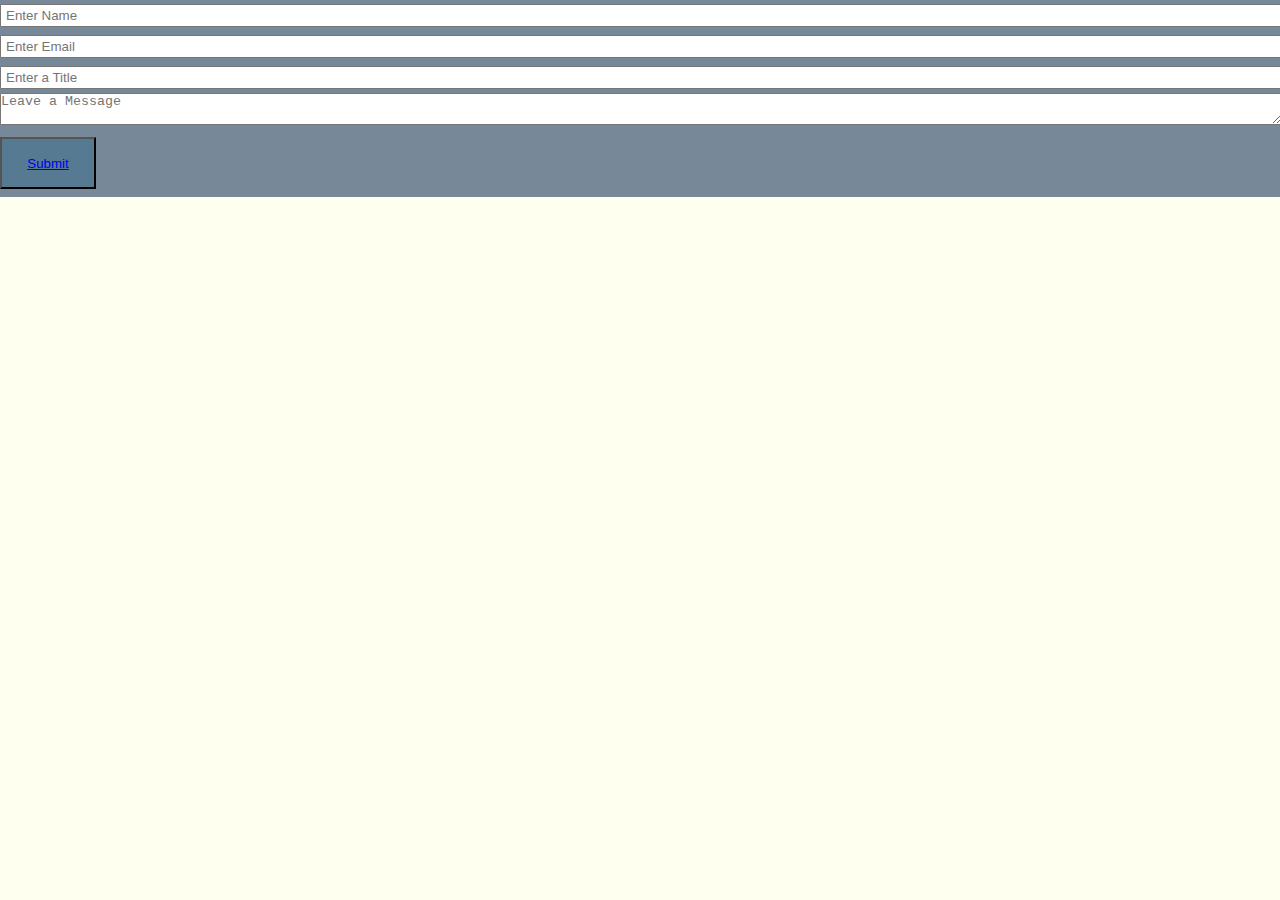
==== index.html @ 6124753b "Add files via upload" ====
<!Doctype html>
<html>
<head>
    <title>Contact Form</title>
    <link rel="stylesheet" href="styleoser.css"/>
</head>
<body>
<form action="submit.html" method="post" class="simpleForm" onsubmit="return ValidateForm()">
        <input type="text" id="name" placeholder="Enter Name">
        <p class="error"></p>
        <input type="text" id="email" placeholder="Enter Email">
        <p class="error"></p>
        <input type="text" id="title" placeholder="Enter a Title">
        <p class="error"></p>
        <textarea type="text" id="message" placeholder="Leave a Message"></textarea>
        <p class="error"></p>
        <button type="Submit"> <a href="submit.html">Submit</a></button>
    </form>
<script src="validate.js"></script>
</body>
</html>
---- styleoser.css ----
* {padding: 0%; margin: 0%;}
h1 { background-color: rgb(37, 140, 180);
    color:midnightblue;
    text-decoration-color: navyblue; 
    text-align: center;
    font-size:70px;
    font-family:-apple-system, BlinkMacSystemFont, 'Segoe UI', Roboto, Oxygen, Ubuntu, Cantarell, 'Open Sans', 'Helvetica Neue', sans-serif;
    font-stretch: wider }
    h5{ text-align:center;
    color: rgb(red, rgb(57, 93, 100), blue);
    font-style: italic;
    font-family: -apple-system, BlinkMacSystemFont, 'Segoe UI', Roboto, Oxygen, Ubuntu, Cantarell, 'Open Sans', 'Helvetica Neue', sans-serif;
    font-size:medium }
    h3{ font-size:32px;}
    .head { font-size: 26px; text-align: center }
    body{ color: midnightblue; background-color: ivory ; font-family: -apple-system, BlinkMacSystemFont, 'Segoe UI', Roboto, Oxygen, Ubuntu, Cantarell, 'Open Sans', 'Helvetica Neue', sans-serif}
    p { font-size: 20px }
    ul { font-size: 20px }
h4{ text-align: center}
img {border-radius:50%}
.photo{ width: 250px; height: 200px; margin: 0px 250px 0px 250px; background-position:center;}
.intro{text-align: center; background-color: rgb(184, 235, 226); border:skyblue; }
.body{ background-color: rgb(128, 159, 250); border:skyblue;}
form {size: 500px; background-color: lightslategray}
Input {width: 100%}
textarea {width: 100%}
input, textarea {outline: none;}
button {font-family: -apple-system, BlinkMacSystemFont, 'Segoe UI', Roboto, Oxygen, Ubuntu, Cantarell, 'Open Sans', 'Helvetica Neue', sans-serif; block-size: 52px; width:96px ;margin: 12px 6px; tab-size: 150%; object-position: center;background-color: rgb(85, 122, 146);}
.wrong-input{ border:1px solid red; animation: shake 0.5s; animation: iteration-count;}
.simpleForm input{width:100%; margin:4px 0px; padding:2px 4px;}
.simpleForm button{margin: 8px 0px}
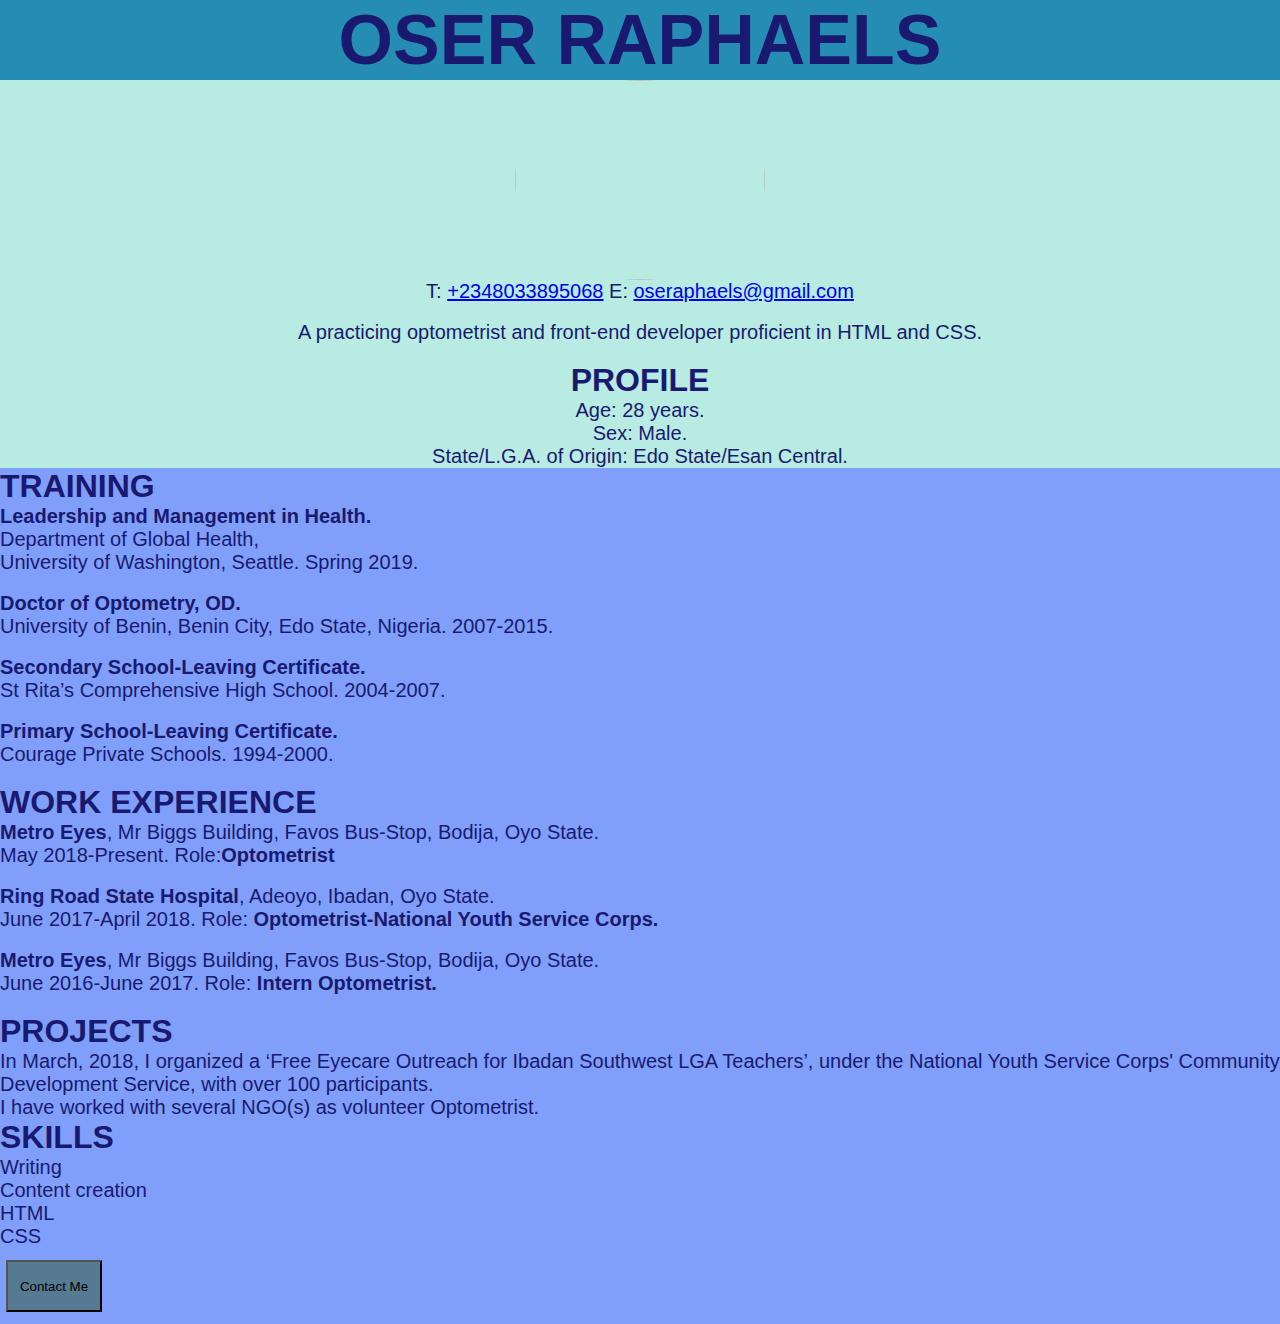
==== commit 2dfdadbb: "Rename Index.html to index.html" ====
--- a/index.html
+++ b/index.html
@@ -1,21 +1,60 @@
-<!Doctype html>
+<!DOCTYPE html5>
 <html>
 <head>
-    <title>Contact Form</title>
-    <link rel="stylesheet" href="styleoser.css"/>
+<title> Oser.html </title>
+<link rel="stylesheet" href="styleoser.css">
 </head>
 <body>
-<form action="submit.html" method="post" class="simpleForm" onsubmit="return ValidateForm()">
-        <input type="text" id="name" placeholder="Enter Name">
-        <p class="error"></p>
-        <input type="text" id="email" placeholder="Enter Email">
-        <p class="error"></p>
-        <input type="text" id="title" placeholder="Enter a Title">
-        <p class="error"></p>
-        <textarea type="text" id="message" placeholder="Leave a Message"></textarea>
-        <p class="error"></p>
-        <button type="Submit"> <a href="submit.html">Submit</a></button>
-    </form>
-<script src="validate.js"></script>
+<section class="intro">
+ <h1> <strong>OSER RAPHAELS</strong> </h1> 
+<img src="https://res.cloudinary.com/onesoaringeagle/image/upload/v1567614910/Passport_wbn7bu.jpg"; class="photo";>
+<p>T: <a href="+2348133895068">+2348033895068</a> E: <a href="oseraphaels@gmail.com"> oseraphaels@gmail.com</a> </p>
+<br>
+<p>A practicing optometrist and front-end developer proficient in HTML and CSS. 
+</p>
+<br>
+<h3> <strong>PROFILE </strong></h3> 
+<p>Age: 28 years.
+<p>Sex: Male.</p>
+<p>State/L.G.A. of Origin: Edo State/Esan Central.</p>
+</section>
+<section class="body">
+<h3>TRAINING</h3>
+<p><strong> Leadership and Management in Health.</strong></p>
+<p>Department of Global Health,</p>
+<p>University of Washington, Seattle. Spring 2019.</p>
+<br>
+<p><strong>Doctor of Optometry, OD.</strong></p>
+<p> University of Benin, Benin City, Edo State, Nigeria. 2007-2015.</p>
+<br>
+<p><strong>Secondary School-Leaving Certificate. </strong> </p>
+<p>St Rita’s Comprehensive High School. 2004-2007.</p>
+<br>
+<p><strong>Primary School-Leaving Certificate. </strong></p>
+<p>Courage Private Schools. 1994-2000. </p>
+<br>
+<h3><strong>WORK EXPERIENCE</strong></h3>
+<p><strong>Metro Eyes</strong>, Mr Biggs Building, Favos Bus-Stop, Bodija, Oyo State. </p>
+<p>May 2018-Present. Role:<strong>Optometrist</strong></p>
+<br>
+<p><strong> Ring Road State Hospital</strong>, Adeoyo, Ibadan, Oyo State. </p>
+<p>June 2017-April 2018. Role: <strong>Optometrist-National Youth Service Corps.</strong></p>
+<br>
+<p><strong>Metro Eyes</strong>, Mr Biggs Building, Favos Bus-Stop, Bodija, Oyo State.</p>
+<p>June 2016-June 2017. Role: <strong>Intern Optometrist.</strong></p>
+<br>
+<h3><strong>PROJECTS</strong></h3>
+<p>In March, 2018, I organized a ‘Free Eyecare Outreach for Ibadan Southwest LGA Teachers’, under the National Youth Service Corps' Community Development Service, with over 100 participants.
+<br>I have worked with several NGO(s) as volunteer Optometrist.
+        </p>
+<h3><strong>SKILLS</strong></h3>
+<ul>
+<li>Writing</li>
+<li>Content creation</li>
+<li>HTML</li>
+<li>CSS</li>
+</ul>
+<button onclick="window.location.href= 'IndexForm.html';">Contact Me</button>
+</section>
 </body>
-</html>+</html>
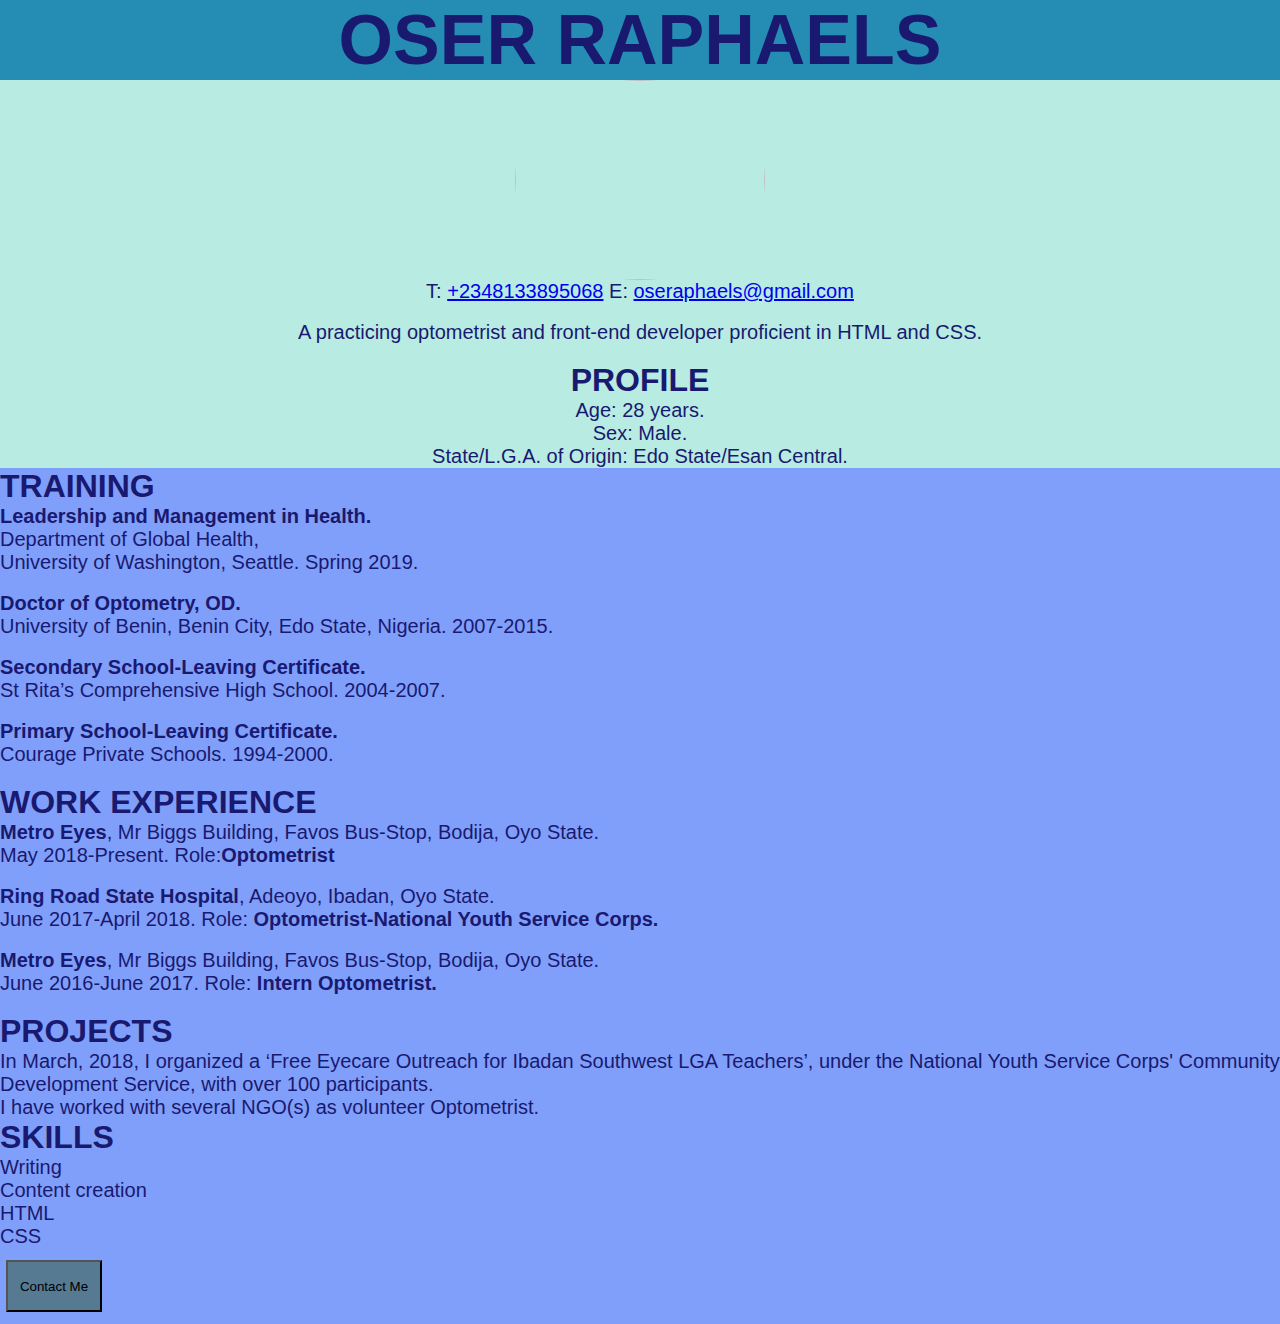
==== commit 83d546c8: "Update index.html" ====
--- a/index.html
+++ b/index.html
@@ -8,7 +8,7 @@
 <section class="intro">
  <h1> <strong>OSER RAPHAELS</strong> </h1> 
 <img src="https://res.cloudinary.com/onesoaringeagle/image/upload/v1567614910/Passport_wbn7bu.jpg"; class="photo";>
-<p>T: <a href="+2348133895068">+2348033895068</a> E: <a href="oseraphaels@gmail.com"> oseraphaels@gmail.com</a> </p>
+<p>T: <a href="+2348133895068">+2348133895068</a> E: <a href="oseraphaels@gmail.com"> oseraphaels@gmail.com</a> </p>
 <br>
 <p>A practicing optometrist and front-end developer proficient in HTML and CSS. 
 </p>
@@ -54,7 +54,7 @@
 <li>HTML</li>
 <li>CSS</li>
 </ul>
-<button onclick="window.location.href= 'IndexForm.html';">Contact Me</button>
+<button onclick="window.location.href= 'form.html';">Contact Me</button>
 </section>
 </body>
 </html>
